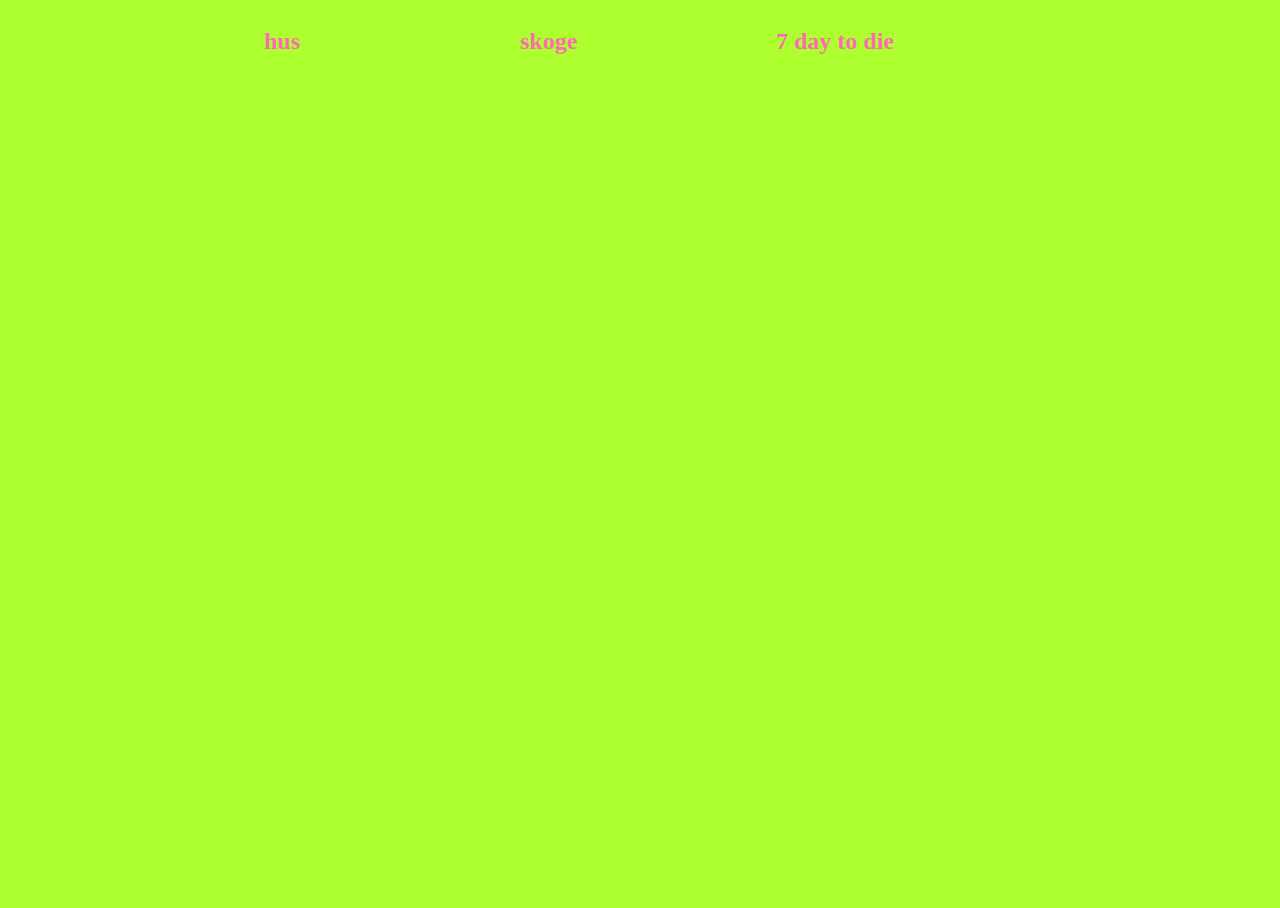
==== index.html @ 3797c574 "jag kopiera deta från mig" ====
<!DOCTYPE html>
<html lang="en">
<head>
  <meta charset="UTF-8">
  <meta name="viewport" content="width=device-width, initial-scale=1.0">
  <link rel="stylesheet" href="css/style.css">
  <title>Document</title>
</head>
<body>
  <div>
    <h2>hus</h2>
  </div>
  <div>
    <h2>skoge</h2>
  </div>
  <div>
    <h2>7 day to die</h2>
  </div>
</body>
</html>
---- css/style.css ----
@media screen and (max-width: 500px) {
    body{
        background-color: black;
        height: 100vh;
        display: grid;
    }
}

/* d */
@media screen and (min-width: 1000px) and (max-width: 1400px){
    body{
        height: 100vh;
        display: grid;
        grid-template-columns: repeat(5,1fr); 
        grid-template-rows: repeat(5,1fr);
        
        position: absolute;
        left:20vw;
        width: 100vw;
        height: 100vh;
        background-color: greenyellow;
        color: hotpink;

    }
    .menu-button{
        display: none;
    }
    #m{
        grid-row-start:3 ;
       grid-row-end:4;
       grid-column-start:3 ;
       grid-column-end:4 ;
    }
    #a{
        grid-row-start:5 ;
       grid-row-end:5;
       grid-column-start:5 ;
       grid-column-end:5 ;
    }
    .menu{
    height: 100vh;
    width: 10%;
    background: hotpink;
    position: fixed;
    top: 0;
    left: 0;
    transition: left 0.3s;
    box-shadow: 10px 0px 21px -10px rgba(0,0,0,0.75);
    z-index: 10;
}
    
}
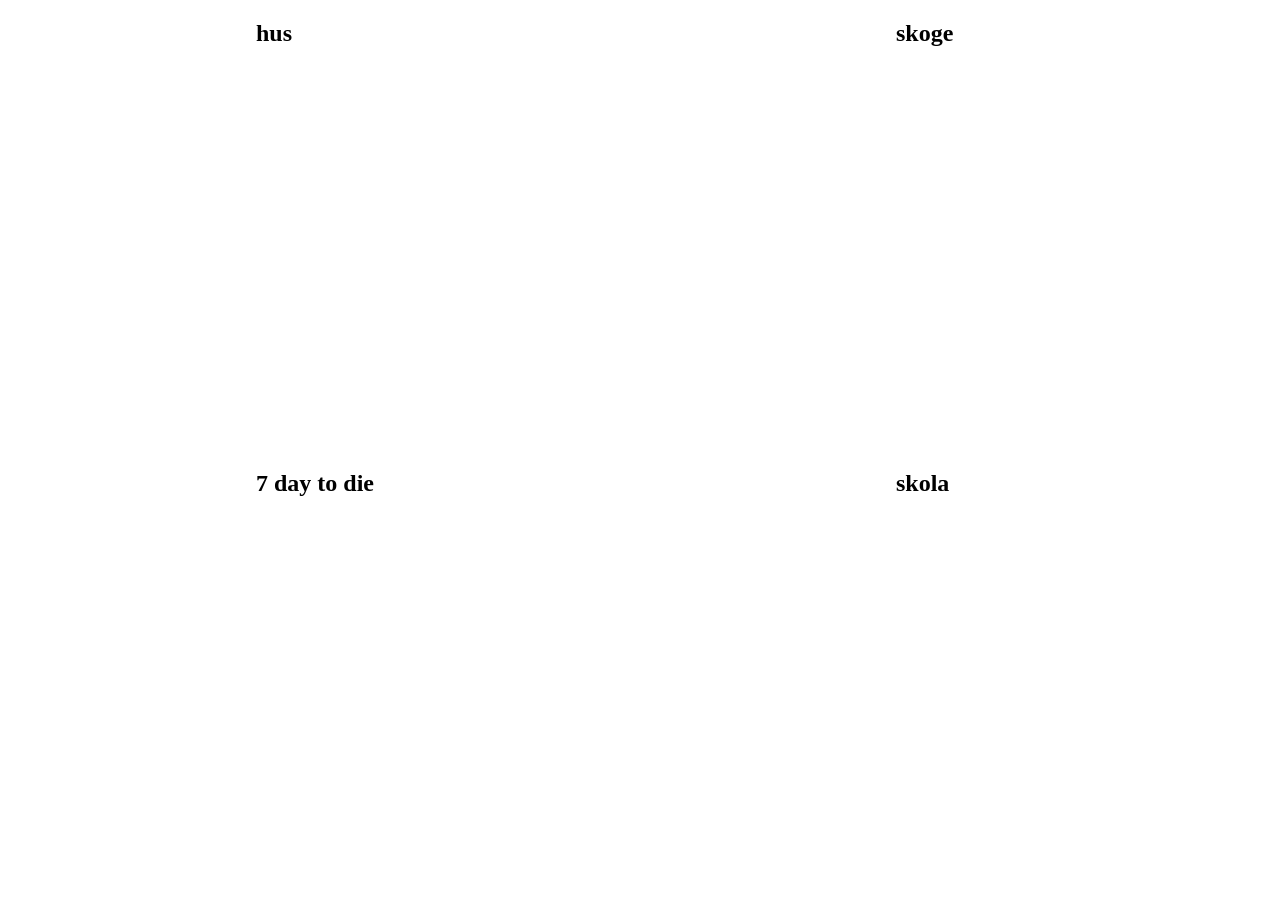
==== commit 70c7c5be: "backgrund" ====
--- a/index.html
+++ b/index.html
@@ -7,14 +7,19 @@
   <title>Document</title>
 </head>
 <body>
-  <div>
-    <h2>hus</h2>
-  </div>
-  <div>
-    <h2>skoge</h2>
-  </div>
-  <div>
-    <h2>7 day to die</h2>
-  </div>
+  <!-- <div class="b"> -->
+    <div id="ih">
+     <h2>hus</h2>
+    </div>
+    <div id="is">
+     <h2>skoge</h2>
+    </div>
+    <div id="id">
+     <h2>7 day to die</h2>
+    </div>
+    <div id="il">
+     <h2>skola</h2>
+    </div>
+  <!-- </div> -->
 </body>
 </html>
--- a/css/style.css
+++ b/css/style.css
@@ -1,52 +1,50 @@
-@media screen and (max-width: 500px) {
+/* m */
+@media screen and (max-width: 799px) {
     body{
-        background-color: black;
-        height: 100vh;
+        background-image: url(/webbutveckling/springWU/img/brown-leather-texture-background.jpg);
+        height: 200vh;
         display: grid;
+        grid-template-columns:100%;
+        grid-template-rows: repeat(4,1fr);
+        margin: 0px;
+    }
+    #ih{
+        background-image: url(/webbutveckling/springWU/img/white-crumpled-paper-texture-background.jpg);
+        grid-row-start:1 ;
+        grid-row-end:2 ;
+        margin: 1%;
+        border-image: url(/webbutveckling/springWU/img/brown-leather-texture-background.jpg);
+        border-image-slice: 100%;
+    }
+    #is{
+        background-image: url(/webbutveckling/springWU/img/white-crumpled-paper-texture-background.jpg);
+        grid-row-start:2 ;
+        grid-row-end:3 ;
+    }
+    #id{
+        grid-row-start:3 ;
+        grid-row-end:4 ;
+    }
+    #il{
+        grid-row-start:4 ;
+        grid-row-end:4 ;
     }
 }
 
 /* d */
-@media screen and (min-width: 1000px) and (max-width: 1400px){
+@media screen and (min-width: 800px) and (max-width: 1400px){
     body{
         height: 100vh;
         display: grid;
-        grid-template-columns: repeat(5,1fr); 
-        grid-template-rows: repeat(5,1fr);
+        grid-template-columns: repeat(2,1fr); 
+        grid-template-rows: repeat(2,1fr);
         
         position: absolute;
         left:20vw;
         width: 100vw;
         height: 100vh;
-        background-color: greenyellow;
-        color: hotpink;
-
+        background-image: url(/webbutveckling/springWU/img/pexels-photo-326311.jpeg);
+        margin: 0px;
     }
-    .menu-button{
-        display: none;
-    }
-    #m{
-        grid-row-start:3 ;
-       grid-row-end:4;
-       grid-column-start:3 ;
-       grid-column-end:4 ;
-    }
-    #a{
-        grid-row-start:5 ;
-       grid-row-end:5;
-       grid-column-start:5 ;
-       grid-column-end:5 ;
-    }
-    .menu{
-    height: 100vh;
-    width: 10%;
-    background: hotpink;
-    position: fixed;
-    top: 0;
-    left: 0;
-    transition: left 0.3s;
-    box-shadow: 10px 0px 21px -10px rgba(0,0,0,0.75);
-    z-index: 10;
+   
 }
-    
-}
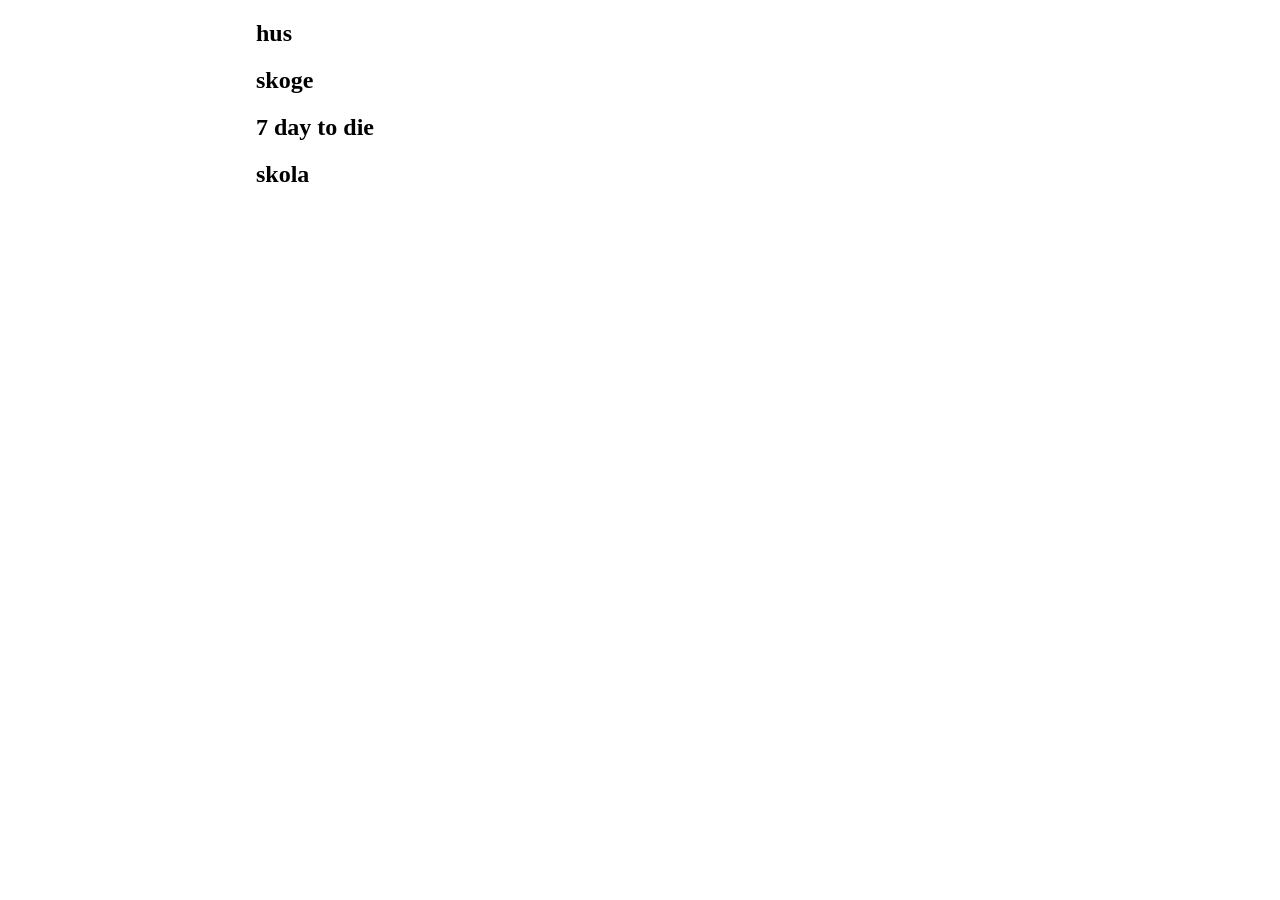
==== commit a8f44ed3: "font" ====
--- a/index.html
+++ b/index.html
@@ -7,7 +7,7 @@
   <title>Document</title>
 </head>
 <body>
-  <!-- <div class="b"> -->
+  <div class="b">
     <div id="ih">
      <h2>hus</h2>
     </div>
@@ -20,6 +20,6 @@
     <div id="il">
      <h2>skola</h2>
     </div>
-  <!-- </div> -->
+  </div>
 </body>
 </html>
--- a/css/style.css
+++ b/css/style.css
@@ -8,16 +8,22 @@
         grid-template-rows: repeat(4,1fr);
         margin: 0px;
     }
+    .b{
+        display: grid;
+        grid-template-columns:100%;
+        grid-template-rows: repeat(4,1fr);
+        grid-row-start:1 ;
+        grid-row-end:5 ;
+        margin-right: 1%;
+        margin-left: 1%;
+        background-image: url(/webbutveckling/springWU/img/white-crumpled-paper-texture-background.jpg);
+        font-family:cursive ;
+    }
     #ih{
-        background-image: url(/webbutveckling/springWU/img/white-crumpled-paper-texture-background.jpg);
         grid-row-start:1 ;
         grid-row-end:2 ;
-        margin: 1%;
-        border-image: url(/webbutveckling/springWU/img/brown-leather-texture-background.jpg);
-        border-image-slice: 100%;
     }
     #is{
-        background-image: url(/webbutveckling/springWU/img/white-crumpled-paper-texture-background.jpg);
         grid-row-start:2 ;
         grid-row-end:3 ;
     }
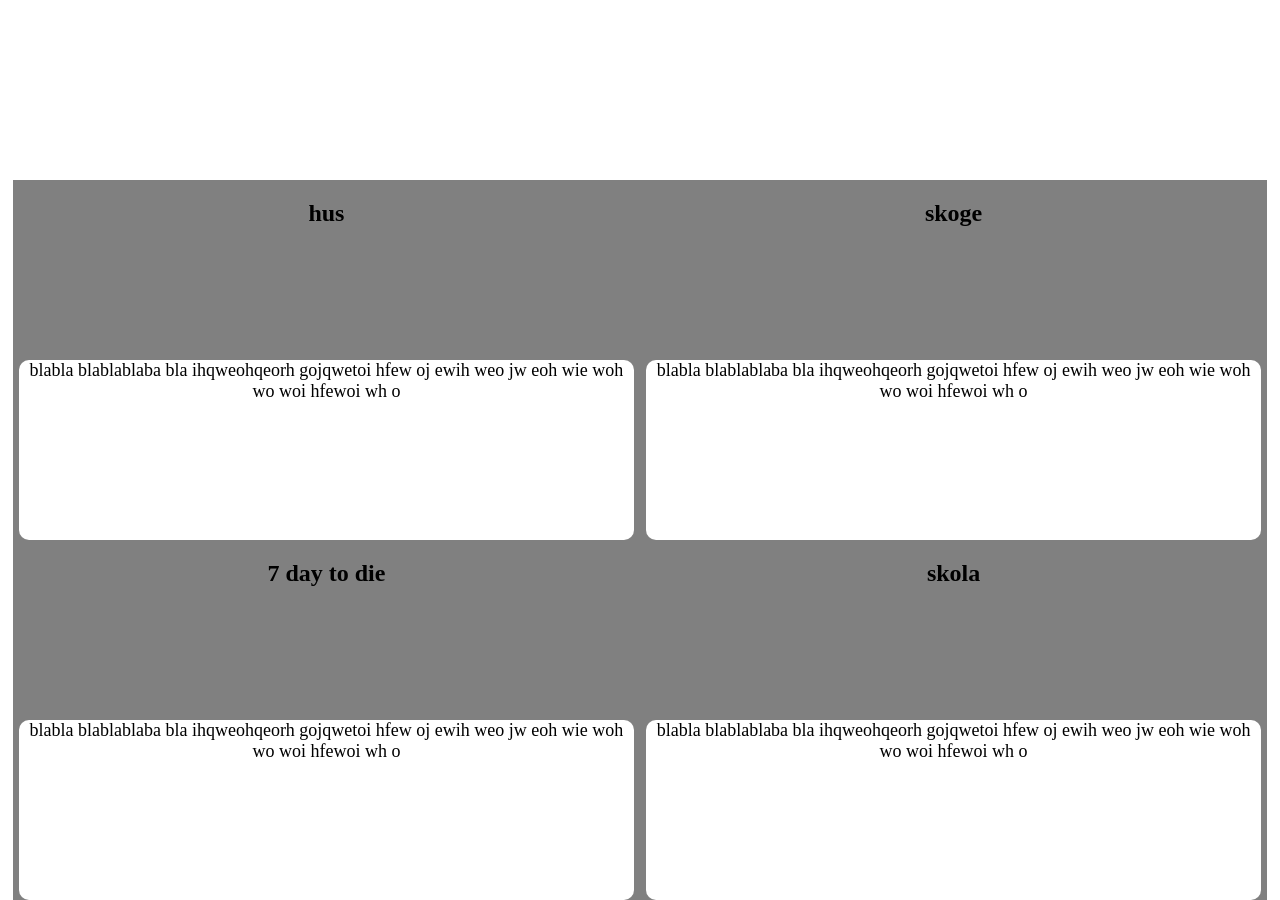
==== commit f2a0eda9: "html sidor" ====
--- a/index.html
+++ b/index.html
@@ -7,18 +7,23 @@
   <title>Document</title>
 </head>
 <body>
+  <div id="lb"></div>
   <div class="b">
     <div id="ih">
-     <h2>hus</h2>
+     <h2><a href="hus.html">hus</a></h2>
+     <p>blabla blablablaba bla ihqweohqeorh gojqwetoi hfew  oj ewih   weo jw  eoh wie woh   wo  woi hfewoi  wh o</p>
     </div>
     <div id="is">
-     <h2>skoge</h2>
+     <h2><a href="skoge.html">skoge</a></h2>
+     <p>blabla blablablaba bla ihqweohqeorh gojqwetoi hfew  oj ewih   weo jw  eoh wie woh   wo  woi hfewoi  wh o</p>
     </div>
     <div id="id">
-     <h2>7 day to die</h2>
+     <h2><a href="https://en.wikipedia.org/wiki/7_Days_to_Die">7 day to die</a></h2>
+     <p>blabla blablablaba bla ihqweohqeorh gojqwetoi hfew  oj ewih   weo jw  eoh wie woh   wo  woi hfewoi  wh o</p>
     </div>
     <div id="il">
-     <h2>skola</h2>
+     <h2><a href="skola.html">skola</a></h2>
+     <p>blabla blablablaba bla ihqweohqeorh gojqwetoi hfew  oj ewih   weo jw  eoh wie woh   wo  woi hfewoi  wh o</p>
     </div>
   </div>
 </body>
--- a/css/style.css
+++ b/css/style.css
@@ -1,56 +1,183 @@
 /* m */
 @media screen and (max-width: 799px) {
+    /* start */
     body{
-        background-image: url(/webbutveckling/springWU/img/brown-leather-texture-background.jpg);
+        /* background-image: url(/webbutveckling/springWU/img/brown-leather-texture-background.jpg); */
         height: 200vh;
         display: grid;
         grid-template-columns:100%;
-        grid-template-rows: repeat(4,1fr);
+        grid-template-rows: 10% repeat(4,1fr);
         margin: 0px;
     }
     .b{
         display: grid;
         grid-template-columns:100%;
         grid-template-rows: repeat(4,1fr);
-        grid-row-start:1 ;
-        grid-row-end:5 ;
+        grid-row-start:2 ;
+        grid-row-end:6 ;
         margin-right: 1%;
         margin-left: 1%;
-        background-image: url(/webbutveckling/springWU/img/white-crumpled-paper-texture-background.jpg);
+        background-color: gray;
+        /* background-image: url(/webbutveckling/springWU/img/white-crumpled-paper-texture-background.jpg); */
         font-family:cursive ;
+        text-align: center;
     }
-    #ih{
+    p{
+        grid-row-start:2 ;
+        grid-row-end:3 ;
+        font-size: large;
+        background-color: rgb(255, 255, 255);
+        margin: 0px;
+        margin-left: 1%;
+        margin-right: 1%;
+        border-radius: 10px ;
+    }
+    h2{
         grid-row-start:1 ;
         grid-row-end:2 ;
     }
+    #ih{
+        display: grid;
+        grid-template-columns:100%;
+        grid-template-rows: repeat(2,1fr);
+        background-color: gray;
+        grid-row-start:1 ;
+        grid-row-end:2 ;
+        text-align: center;
+    }
     #is{
+        display: grid;
+        grid-template-columns:100%;
+        grid-template-rows: repeat(2,1fr);
+        background-color: gray;
         grid-row-start:2 ;
         grid-row-end:3 ;
+        text-align: center;
     }
     #id{
+        display: grid;
+        grid-template-columns:100%;
+        grid-template-rows: repeat(2,1fr);
+        background-color: gray;
         grid-row-start:3 ;
         grid-row-end:4 ;
+        text-align: center;
     }
     #il{
+        display: grid;
+        grid-template-columns:100%;
+        grid-template-rows: repeat(2,1fr);
+        background-color: gray;
         grid-row-start:4 ;
         grid-row-end:4 ;
+        text-align: center;
     }
 }
 
 /* d */
 @media screen and (min-width: 800px) and (max-width: 1400px){
+    /* start */
     body{
         height: 100vh;
         display: grid;
         grid-template-columns: repeat(2,1fr); 
-        grid-template-rows: repeat(2,1fr);
-        
+        grid-template-rows: 20% 80%;
         position: absolute;
-        left:20vw;
-        width: 100vw;
-        height: 100vh;
         background-image: url(/webbutveckling/springWU/img/pexels-photo-326311.jpeg);
         margin: 0px;
     }
-   
+    .b{
+        display: grid;
+        grid-template-columns:repeat(2,1fr);
+        grid-template-rows: repeat(2,1fr);
+        grid-row-start:2 ;
+        grid-row-end:2 ;
+        grid-column-start:1 ;
+        grid-column-end:3 ;
+        margin-right: 1%;
+        margin-left: 1%;
+        background-color: gray;
+        /* background-image: url(/webbutveckling/springWU/img/white-crumpled-paper-texture-background.jpg); */
+        font-family:cursive ;
+        text-align: center;
+    }
+    p{
+        grid-row-start:2 ;
+        grid-row-end:3 ;
+        font-size: large;
+        background-color: rgb(255, 255, 255);
+        margin: 0px;
+        margin-left: 1%;
+        margin-right: 1%;
+        border-radius: 10px ;
+    }
+    h2{
+        grid-row-start:1 ;
+        grid-row-end:2 ;
+    }
+    #ih{
+        display: grid;
+        grid-template-columns:100%;
+        grid-template-rows: repeat(2,1fr);
+        background-color: gray;
+        grid-row-start:1 ;
+        grid-row-end:1 ;
+        grid-column-start:1 ;
+        grid-column-end:1 ;
+        text-align: center;
+    }
+    #is{
+        display: grid;
+        grid-template-columns:100%;
+        grid-template-rows: repeat(2,1fr);
+        background-color: gray;
+        grid-row-start:1 ;
+        grid-row-end:1 ;
+        grid-column-start:2 ;
+        grid-column-end:2 ;
+        text-align: center;
+    }
+    #id{
+        display: grid;
+        grid-template-columns:100%;
+        grid-template-rows: repeat(2,1fr);
+        background-color: gray;
+        grid-row-start:2 ;
+        grid-row-end:2 ;
+        grid-column-start:1 ;
+        grid-column-end:1 ;
+        text-align: center;
+    }
+    #il{
+        display: grid;
+        grid-template-columns:100%;
+        grid-template-rows: repeat(2,1fr);
+        background-color: gray;
+        grid-row-start:2 ;
+        grid-row-end:2 ;
+        grid-column-start:2 ;
+        grid-column-end:2 ;
+        text-align: center;
+    }
 }
+
+/* almen */
+a:link{
+    color: rgb(0, 0, 0);
+    text-decoration: none;
+}
+a:visited{
+    color: rgb(0, 0, 0);
+    text-decoration: none;
+}
+#lb{
+    grid-row-start:1 ;
+    grid-row-end:1 ;
+    grid-column-start:1 ;
+    grid-column-end:1 ;
+    background-image: url(/webbutveckling/springWU/img/bookmark-book-icon.png);
+    background-image: 1fr;
+    background-position: left;
+    background-size: 16vw ;
+    background-repeat: no-repeat;
+}
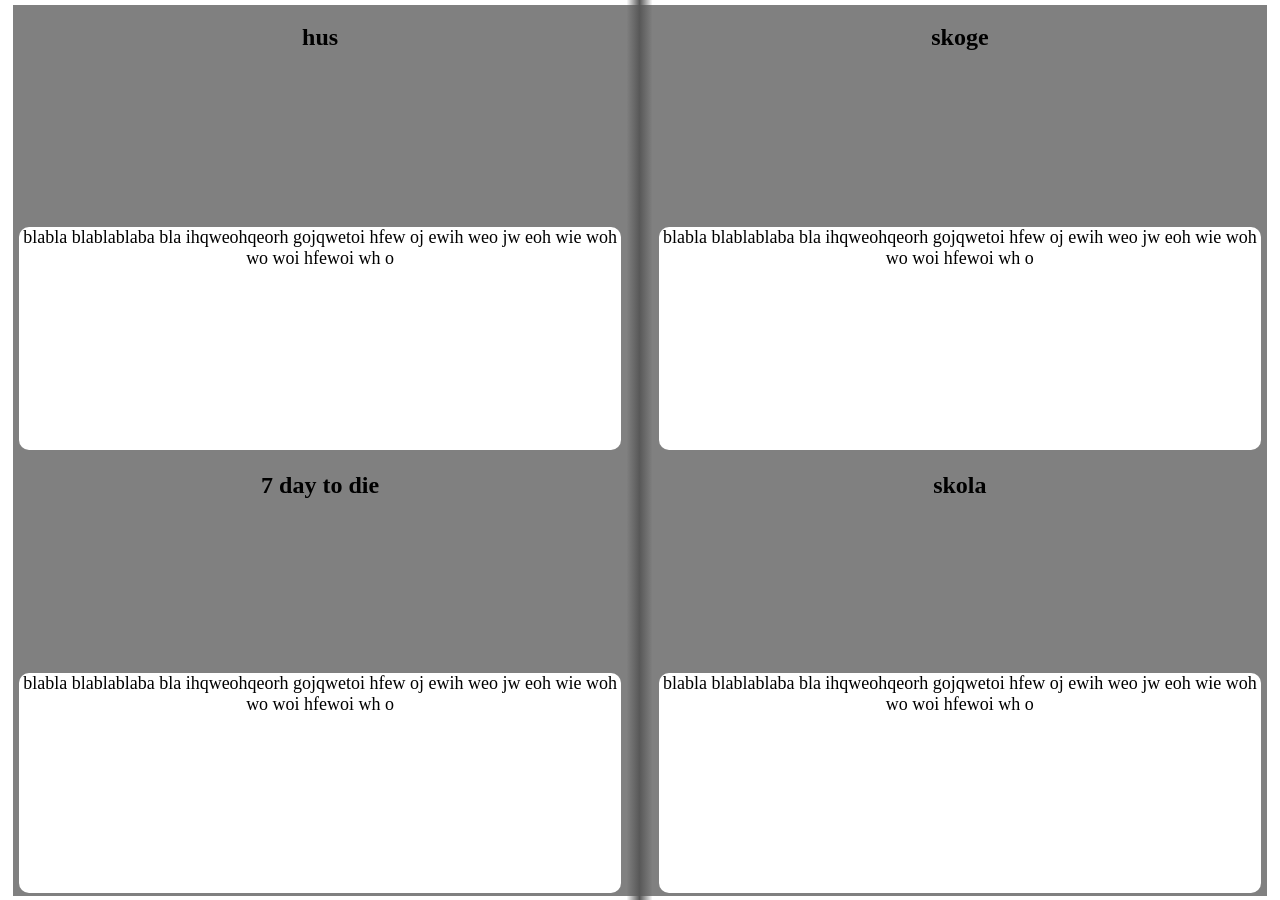
==== commit 073581cb: "skuga" ====
--- a/index.html
+++ b/index.html
@@ -6,25 +6,26 @@
   <link rel="stylesheet" href="css/style.css">
   <title>Document</title>
 </head>
-<body>
+<body class="h">
   <div id="lb"></div>
   <div class="b">
     <div id="ih">
-     <h2><a href="hus.html">hus</a></h2>
-     <p>blabla blablablaba bla ihqweohqeorh gojqwetoi hfew  oj ewih   weo jw  eoh wie woh   wo  woi hfewoi  wh o</p>
+     <a href="hus.html"><h2>hus</h2></a>
+     <p class="i">blabla blablablaba bla ihqweohqeorh gojqwetoi hfew  oj ewih   weo jw  eoh wie woh   wo  woi hfewoi  wh o</p>
     </div>
     <div id="is">
-     <h2><a href="skoge.html">skoge</a></h2>
-     <p>blabla blablablaba bla ihqweohqeorh gojqwetoi hfew  oj ewih   weo jw  eoh wie woh   wo  woi hfewoi  wh o</p>
+     <a href="skoge.html"><h2>skoge</h2></a>
+     <p class="i">blabla blablablaba bla ihqweohqeorh gojqwetoi hfew  oj ewih   weo jw  eoh wie woh   wo  woi hfewoi  wh o</p>
     </div>
     <div id="id">
-     <h2><a href="https://en.wikipedia.org/wiki/7_Days_to_Die">7 day to die</a></h2>
-     <p>blabla blablablaba bla ihqweohqeorh gojqwetoi hfew  oj ewih   weo jw  eoh wie woh   wo  woi hfewoi  wh o</p>
+     <a href="https://en.wikipedia.org/wiki/7_Days_to_Die"><h2>7 day to die</h2></a>
+     <p class="i">blabla blablablaba bla ihqweohqeorh gojqwetoi hfew  oj ewih   weo jw  eoh wie woh   wo  woi hfewoi  wh o</p>
     </div>
     <div id="il">
-     <h2><a href="skola.html">skola</a></h2>
-     <p>blabla blablablaba bla ihqweohqeorh gojqwetoi hfew  oj ewih   weo jw  eoh wie woh   wo  woi hfewoi  wh o</p>
+     <a href="skola.html"><h2>skola</h2></a>
+     <p class="i">blabla blablablaba bla ihqweohqeorh gojqwetoi hfew  oj ewih   weo jw  eoh wie woh   wo  woi hfewoi  wh o</p>
     </div>
+    <div id="s"><div id="ss"></div></div>
   </div>
 </body>
 </html>
--- a/css/style.css
+++ b/css/style.css
@@ -1,8 +1,8 @@
 /* m */
-@media screen and (max-width: 799px) {
+@media screen and (max-width: 800px) {
     /* start */
-    body{
-        /* background-image: url(/webbutveckling/springWU/img/brown-leather-texture-background.jpg); */
+    body.h{
+        background-image: url(/webbutveckling/springWU/img/brown-leather-texture-background.jpg);
         height: 200vh;
         display: grid;
         grid-template-columns:100%;
@@ -13,16 +13,16 @@
         display: grid;
         grid-template-columns:100%;
         grid-template-rows: repeat(4,1fr);
-        grid-row-start:2 ;
+        grid-row-start:1 ;
         grid-row-end:6 ;
-        margin-right: 1%;
-        margin-left: 1%;
-        background-color: gray;
-        /* background-image: url(/webbutveckling/springWU/img/white-crumpled-paper-texture-background.jpg); */
+        margin-right: 0%;
+        margin-left: 2%;
+        background-color: rgb(0, 0, 0);
+        
         font-family:cursive ;
         text-align: center;
     }
-    p{
+    p.i{
         grid-row-start:2 ;
         grid-row-end:3 ;
         font-size: large;
@@ -44,6 +44,8 @@
         grid-row-start:1 ;
         grid-row-end:2 ;
         text-align: center;
+        margin: 0.2%;
+        background-image: url(/webbutveckling/springWU/img/white-crumpled-paper-texture-background.jpg);
     }
     #is{
         display: grid;
@@ -53,6 +55,8 @@
         grid-row-start:2 ;
         grid-row-end:3 ;
         text-align: center;
+        margin: 0.2%;
+        background-image: url(/webbutveckling/springWU/img/white-crumpled-paper-texture-background.jpg);
     }
     #id{
         display: grid;
@@ -62,6 +66,8 @@
         grid-row-start:3 ;
         grid-row-end:4 ;
         text-align: center;
+        margin: 0.2%;
+        background-image: url(/webbutveckling/springWU/img/white-crumpled-paper-texture-background.jpg);
     }
     #il{
         display: grid;
@@ -71,37 +77,49 @@
         grid-row-start:4 ;
         grid-row-end:4 ;
         text-align: center;
+        margin: 0.2%;
+        background-image: url(/webbutveckling/springWU/img/white-crumpled-paper-texture-background.jpg);
+    }
+
+    #m{
+        display: flex;
+        align-items: center;
+        justify-content: space-between;
+        width: 20vh;
     }
 }
 
 /* d */
 @media screen and (min-width: 800px) and (max-width: 1400px){
     /* start */
-    body{
+    body.h{
         height: 100vh;
         display: grid;
-        grid-template-columns: repeat(2,1fr); 
-        grid-template-rows: 20% 80%;
+        grid-template-columns: 1fr; 
+        grid-template-rows: 0.5% 99% 0.5%;
         position: absolute;
-        background-image: url(/webbutveckling/springWU/img/pexels-photo-326311.jpeg);
+        background-image: url(/webbutveckling/springWU/img/brown-leather-texture-background.jpg);
+        background-color: white;
         margin: 0px;
     }
     .b{
         display: grid;
-        grid-template-columns:repeat(2,1fr);
-        grid-template-rows: repeat(2,1fr);
-        grid-row-start:2 ;
-        grid-row-end:2 ;
-        grid-column-start:1 ;
-        grid-column-end:3 ;
+        grid-template-columns:49% 2% 49%;
+        grid-template-rows: 49.5vh 49.5vh;
+        grid-row-start:2 ;
+        grid-row-end:2 ;
+        /* grid-column-start:2 ;
+        grid-column-end:2 ; */
+        margin: 0%;
         margin-right: 1%;
         margin-left: 1%;
         background-color: gray;
-        /* background-image: url(/webbutveckling/springWU/img/white-crumpled-paper-texture-background.jpg); */
+        background-image: url(/webbutveckling/springWU/img/white-crumpled-paper-texture-background.jpg);
         font-family:cursive ;
         text-align: center;
-    }
-    p{
+        align-items: center;
+    }
+    p.i{
         grid-row-start:2 ;
         grid-row-end:3 ;
         font-size: large;
@@ -117,9 +135,10 @@
     }
     #ih{
         display: grid;
-        grid-template-columns:100%;
-        grid-template-rows: repeat(2,1fr);
-        background-color: gray;
+        height: 49.5vh;
+        grid-template-columns:100%;
+        grid-template-rows: repeat(2,1fr);
+        /* background-color: gray; */
         grid-row-start:1 ;
         grid-row-end:1 ;
         grid-column-start:1 ;
@@ -128,36 +147,73 @@
     }
     #is{
         display: grid;
-        grid-template-columns:100%;
-        grid-template-rows: repeat(2,1fr);
-        background-color: gray;
+        height: 49.5vh;
+        grid-template-columns:100%;
+        grid-template-rows: repeat(2,1fr);
+        /* background-color: gray; */
         grid-row-start:1 ;
         grid-row-end:1 ;
+        grid-column-start:3 ;
+        grid-column-end:3 ;
+        text-align: center;
+    }
+    #id{
+        display: grid;
+        height: 49vh;
+        grid-template-columns:100%;
+        grid-template-rows: repeat(2,1fr);
+        /* background-color: gray; */
+        grid-row-start:2 ;
+        grid-row-end:2 ;
+        grid-column-start:1 ;
+        grid-column-end:1 ;
+        text-align: center;
+    }
+        #il{
+        display: grid;
+        height: 49vh;
+        grid-template-columns:100%;
+        grid-template-rows: repeat(2,1fr);
+        /* background-color: gray; */
+        grid-row-start:2 ;
+        grid-row-end:2 ;
+        grid-column-start:3 ;
+        grid-column-end:3 ;
+        text-align: center;
+    }
+    #s{
+        display: flex;
+        height: 100vh;
+        grid-row-start:1 ;
+        grid-row-end:3 ;
         grid-column-start:2 ;
         grid-column-end:2 ;
-        text-align: center;
-    }
-    #id{
-        display: grid;
-        grid-template-columns:100%;
-        grid-template-rows: repeat(2,1fr);
-        background-color: gray;
-        grid-row-start:2 ;
-        grid-row-end:2 ;
+        flex-direction: column;
+
+    }
+    #ss{
+        justify-self: center;
+        height: 100vh;
+        background-position: center;
+        background-image: linear-gradient(to left, rgba(255, 255, 255, 0), rgb(88, 88, 88), rgba(255, 255, 255, 0));
+    }
+    /* #lb{
+        grid-row-start:1 ;
+        grid-row-end:1 ;
         grid-column-start:1 ;
         grid-column-end:1 ;
-        text-align: center;
-    }
-    #il{
-        display: grid;
-        grid-template-columns:100%;
-        grid-template-rows: repeat(2,1fr);
-        background-color: gray;
-        grid-row-start:2 ;
-        grid-row-end:2 ;
-        grid-column-start:2 ;
-        grid-column-end:2 ;
-        text-align: center;
+        background-image: url(/webbutveckling/springWU/img/bookmark-book-icon.png);
+        background-image: 1fr;
+        background-position: left;
+        background-size: 16vw ;
+        background-repeat: no-repeat;
+    } */
+
+    #m{
+        display: flex;
+        align-items: center;
+        justify-content: space-between;
+        width: 11vw;
     }
 }
 
@@ -170,14 +226,82 @@
     color: rgb(0, 0, 0);
     text-decoration: none;
 }
-#lb{
+
+/* sida */
+ body.x{
+    height: 100vh;
+    display: grid;
+    grid-template-columns: 1fr; 
+    grid-template-rows: 10% 30% 40%;
+    
+}
+.top{
+    display: flex;
     grid-row-start:1 ;
-    grid-row-end:1 ;
-    grid-column-start:1 ;
-    grid-column-end:1 ;
-    background-image: url(/webbutveckling/springWU/img/bookmark-book-icon.png);
-    background-image: 1fr;
-    background-position: left;
-    background-size: 16vw ;
-    background-repeat: no-repeat;
+    grid-row-end:2 ;
+    background-color: grey;
+    flex-wrap: wrap;
+    flex-direction: column-reverse;
+    align-content: space-between;
+    justify-content: center;
+}
+.m-b{
+    justify-self: start ;
+    cursor: pointer;
+    display: inline;
+    font-family: 'Material Icons';
+    margin: 0;
+}
+.m-b i.m-i{
+    font-size: 2.5rem;
+}
+.m{
+    height: 100vh;
+    width: 80vw;
+    background: hotpink;
+    position: fixed;
+    top: 0;
+    left: -90vw;
+    transition: left 0.3s;
+    box-shadow: 10px 0px 21px -10px rgba(0,0,0,0.75);
+    z-index: 10;
+}
+.show{
+    left: 0;
+}
+.fade-layer{
+    position: fixed;
+    top: 0;
+    left: 0;
+    right: 0;
+    bottom: 0;
+    background-color: rgba(0,0,0,0.5);
+    display: none;
+    z-index: 5;
+}
+.fade-layer.visible{
+    display: block;
+}
+.bu{
+    justify-self: start ;
+}
+#r{
+    justify-self: end ;
+}
+p.p{
+    grid-row-start:2 ;
+    grid-row-end:3 ;
+    background-color: grey;
+}
+.l{
+    display: grid;
+    grid-row-start:3 ;
+    grid-row-end:3 ;
+    background-color: grey;
+}
+i{
+    font-style: normal;
+}
+p{
+    word-wrap: normal;
 }
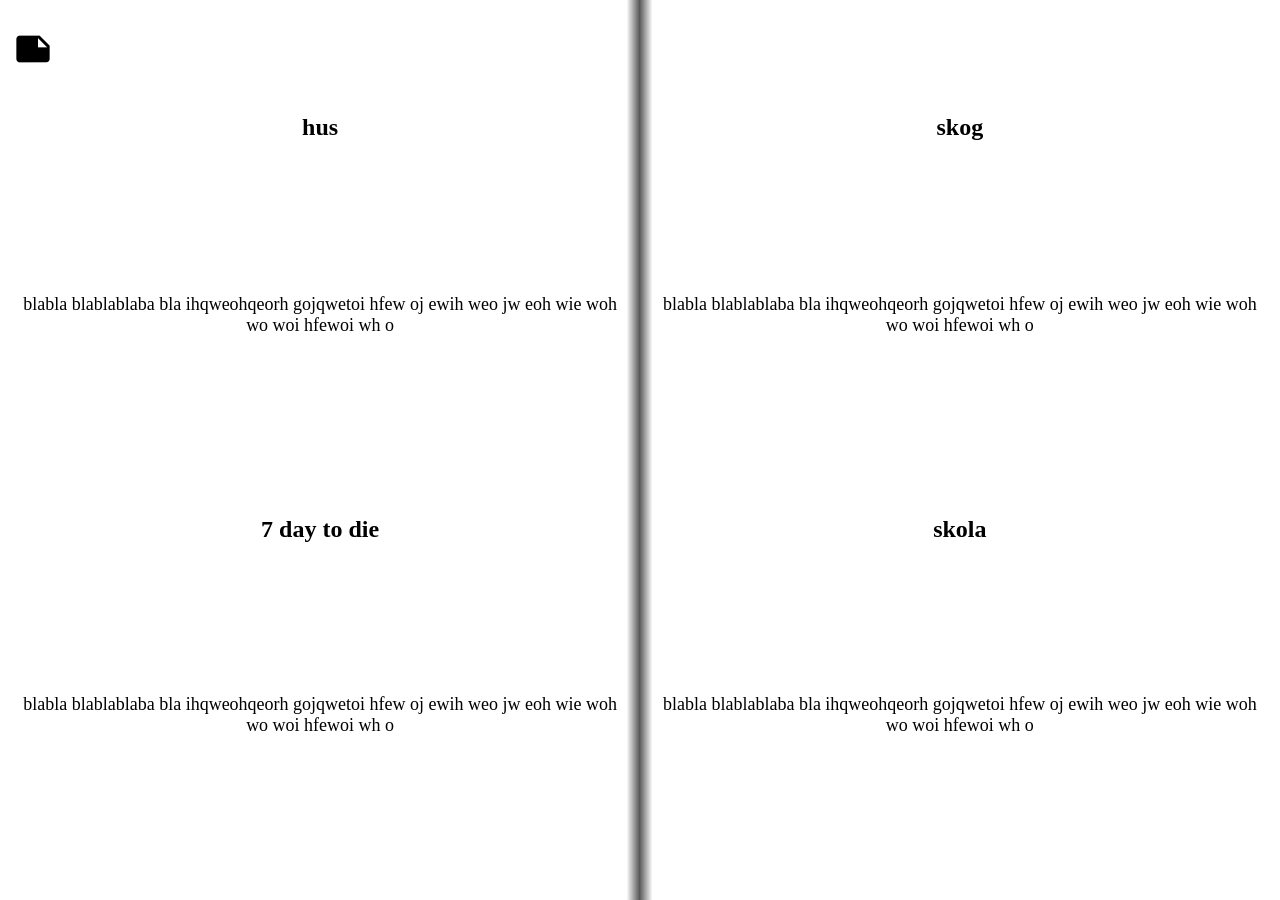
==== commit a4f7954f: "lithus" ====
--- a/index.html
+++ b/index.html
@@ -4,17 +4,32 @@
   <meta charset="UTF-8">
   <meta name="viewport" content="width=device-width, initial-scale=1.0">
   <link rel="stylesheet" href="css/style.css">
+  <link href="https://fonts.googleapis.com/icon?family=Material+Icons" rel="stylesheet">
   <title>Document</title>
 </head>
 <body class="h">
+  <nav class="m">
+      <ul>
+          <li><a href="hus.html">hus       sida 69</a></li>
+          <li><a href="skoge.html">skoge   sida 8</a></li>
+          <li><a href="skola.html">skola   sida 88</a></li>
+          <li><a href="https://en.wikipedia.org/wiki/7_Days_to_Die">7 Days to Die  sida 4</a></li>
+      </ul>
+  </nav>
   <div id="lb"></div>
   <div class="b">
+    <div class="not">
+      <div class="m-b">
+      <i class="m-i">notes</i>
+    </div>
+    </div>
+    <div class="fade-layer"></div>
     <div id="ih">
      <a href="hus.html"><h2>hus</h2></a>
      <p class="i">blabla blablablaba bla ihqweohqeorh gojqwetoi hfew  oj ewih   weo jw  eoh wie woh   wo  woi hfewoi  wh o</p>
     </div>
     <div id="is">
-     <a href="skoge.html"><h2>skoge</h2></a>
+     <a href="skoge.html"><h2>skog</h2></a>
      <p class="i">blabla blablablaba bla ihqweohqeorh gojqwetoi hfew  oj ewih   weo jw  eoh wie woh   wo  woi hfewoi  wh o</p>
     </div>
     <div id="id">
@@ -27,5 +42,6 @@
     </div>
     <div id="s"><div id="ss"></div></div>
   </div>
+  <script src="js/js.js"></script>
 </body>
 </html>
--- a/css/style.css
+++ b/css/style.css
@@ -12,7 +12,7 @@
     .b{
         display: grid;
         grid-template-columns:100%;
-        grid-template-rows: repeat(4,1fr);
+        grid-template-rows:  10vh repeat(4,1fr);
         grid-row-start:1 ;
         grid-row-end:6 ;
         margin-right: 0%;
@@ -41,35 +41,24 @@
         grid-template-columns:100%;
         grid-template-rows: repeat(2,1fr);
         background-color: gray;
-        grid-row-start:1 ;
+        grid-row-start:2 ;
         grid-row-end:2 ;
         text-align: center;
         margin: 0.2%;
         background-image: url(/webbutveckling/springWU/img/white-crumpled-paper-texture-background.jpg);
     }
     #is{
-        display: grid;
-        grid-template-columns:100%;
-        grid-template-rows: repeat(2,1fr);
-        background-color: gray;
-        grid-row-start:2 ;
-        grid-row-end:3 ;
-        text-align: center;
-        margin: 0.2%;
-        background-image: url(/webbutveckling/springWU/img/white-crumpled-paper-texture-background.jpg);
-    }
-    #id{
         display: grid;
         grid-template-columns:100%;
         grid-template-rows: repeat(2,1fr);
         background-color: gray;
         grid-row-start:3 ;
-        grid-row-end:4 ;
+        grid-row-end:3 ;
         text-align: center;
         margin: 0.2%;
         background-image: url(/webbutveckling/springWU/img/white-crumpled-paper-texture-background.jpg);
     }
-    #il{
+    #id{
         display: grid;
         grid-template-columns:100%;
         grid-template-rows: repeat(2,1fr);
@@ -80,7 +69,134 @@
         margin: 0.2%;
         background-image: url(/webbutveckling/springWU/img/white-crumpled-paper-texture-background.jpg);
     }
-
+    #il{
+        display: grid;
+        grid-template-columns:100%;
+        grid-template-rows: repeat(2,1fr);
+        background-color: gray;
+        grid-row-start:5 ;
+        grid-row-end:5 ;
+        text-align: center;
+        margin: 0.2%;
+        background-image: url(/webbutveckling/springWU/img/white-crumpled-paper-texture-background.jpg);
+    }
+
+    /* sida */
+    body.x{
+        background-image: url(/webbutveckling/springWU/img/brown-leather-texture-background.jpg);
+        height: 100vh;
+        display: grid;
+        margin: 0px;
+    }
+    .pp{
+        display: grid;
+        margin-left: 2%;
+        grid-template-columns: 1fr; 
+        grid-template-rows: 10% 30% 40%;
+        background-image: url(/webbutveckling/springWU/img/white-crumpled-paper-texture-background.jpg);
+    }
+    .top{
+        display: flex;
+        grid-row-start:1 ;
+        grid-row-end:2 ;
+        /* background-color: grey; */
+        flex-wrap: wrap;
+        flex-direction: column-reverse;
+        align-content: space-between;
+        justify-content: center;
+        border-color:black ;
+        border-style: solid;
+        border-top: 0px  ;
+        border-right: 0px ;
+    }
+    .m-b{
+        justify-self: start ;
+        cursor: pointer;
+        display: inline;
+        font-family: 'Material Icons';
+        margin: 0;
+    }
+    .m-b i.m-i{
+        font-size: 2.5rem;
+    }
+    .not{
+        display: flex;
+        align-items: start;
+        background-image:url(/webbutveckling/springWU/img/white-crumpled-paper-texture-background.jpg) ;
+    }
+    .m{
+        height: 100vh;
+        width: 80vw;
+        background-image: url(/webbutveckling/springWU/img/white-crumpled-paper-texture-background.jpg);
+        position: fixed;
+        top: 0;
+        left: -90vw;
+        transition: left 0.3s;
+        box-shadow: 10px 0px 21px -10px rgba(0,0,0,0.75);
+        z-index: 10;
+    }
+    button{
+        font-family: 'Material Icons';
+        padding: 0%;
+        border: 0px;
+        color: red;
+        font-size: 10vh;
+    }
+    .show{
+        left: 0;
+    }
+    .fade-layer{
+        position: fixed;
+        top: 0;
+        left: 0;
+        right: 0;
+        bottom: 0;
+        background-color: rgba(0,0,0,0.5);
+        display: none;
+        z-index: 5;
+    }
+    .fade-layer.visible{
+        display: block;
+    }
+    .bu{
+        justify-self: start ;
+    }
+    #r{
+        justify-self: end ;
+    }
+    p.p{
+        grid-row-start:2 ;
+        grid-row-end:3 ;
+        /* background-color: rgb(255, 255, 255); */
+        border-color:black ;
+        border-style: solid;
+        /* border-radius: 2vw ; */
+        /* border-top: 0px  ; */
+        border-right: 0px ;
+        border-left: 0px ;
+        padding-left: 2vw;
+        padding-right: 2vw;
+    }
+    .l{
+        display: grid;
+        grid-row-start:3 ;
+        grid-row-end:3 ;
+        /* background-color: grey; */
+        border-color:black ;
+        border-style: solid;
+        /* border-radius: 2vw ; */
+        /* border-top: 0px  ; */
+        border-right: 0px ;
+        border-left: 0px ;
+        padding-left: 2vw;
+        padding-right: 2vw;
+    }
+    i{
+        font-style: normal;
+    }
+    p{
+        word-wrap: normal;
+    }
     #m{
         display: flex;
         align-items: center;
@@ -105,7 +221,7 @@
     .b{
         display: grid;
         grid-template-columns:49% 2% 49%;
-        grid-template-rows: 49.5vh 49.5vh;
+        grid-template-rows: 9.9vh 44.5vh 44.5vh;
         grid-row-start:2 ;
         grid-row-end:2 ;
         /* grid-column-start:2 ;
@@ -113,7 +229,7 @@
         margin: 0%;
         margin-right: 1%;
         margin-left: 1%;
-        background-color: gray;
+        /* background-color: gray; */
         background-image: url(/webbutveckling/springWU/img/white-crumpled-paper-texture-background.jpg);
         font-family:cursive ;
         text-align: center;
@@ -135,48 +251,48 @@
     }
     #ih{
         display: grid;
-        height: 49.5vh;
+        height: 44.5vh;
         grid-template-columns:100%;
         grid-template-rows: repeat(2,1fr);
         /* background-color: gray; */
-        grid-row-start:1 ;
-        grid-row-end:1 ;
+        grid-row-start:2 ;
+        grid-row-end:2 ;
         grid-column-start:1 ;
         grid-column-end:1 ;
         text-align: center;
     }
     #is{
         display: grid;
-        height: 49.5vh;
+        height: 44.5vh;
         grid-template-columns:100%;
         grid-template-rows: repeat(2,1fr);
         /* background-color: gray; */
-        grid-row-start:1 ;
-        grid-row-end:1 ;
+        grid-row-start:2 ;
+        grid-row-end:2 ;
         grid-column-start:3 ;
         grid-column-end:3 ;
         text-align: center;
     }
     #id{
         display: grid;
-        height: 49vh;
+        height: 44vh;
         grid-template-columns:100%;
         grid-template-rows: repeat(2,1fr);
         /* background-color: gray; */
-        grid-row-start:2 ;
-        grid-row-end:2 ;
+        grid-row-start:3 ;
+        grid-row-end:3 ;
         grid-column-start:1 ;
         grid-column-end:1 ;
         text-align: center;
     }
         #il{
         display: grid;
-        height: 49vh;
+        height: 44vh;
         grid-template-columns:100%;
         grid-template-rows: repeat(2,1fr);
         /* background-color: gray; */
-        grid-row-start:2 ;
-        grid-row-end:2 ;
+        grid-row-start:3 ;
+        grid-row-end: 3 ;
         grid-column-start:3 ;
         grid-column-end:3 ;
         text-align: center;
@@ -185,7 +301,7 @@
         display: flex;
         height: 100vh;
         grid-row-start:1 ;
-        grid-row-end:3 ;
+        grid-row-end:4 ;
         grid-column-start:2 ;
         grid-column-end:2 ;
         flex-direction: column;
@@ -208,7 +324,150 @@
         background-size: 16vw ;
         background-repeat: no-repeat;
     } */
-
+    body.x{
+        background-image: url(/webbutveckling/springWU/img/brown-leather-texture-background.jpg);
+        height: 100vh;
+        display: grid;
+        margin: 0px;
+        grid-template-rows: 0.5% 99% 0.5%;
+        align-items: center;
+    }
+    .pp{
+        display: grid;
+        height: 99vh;
+        margin: 0px;
+        grid-row-start:2 ;
+        grid-row-end:2 ;
+        /* margin-top: 0.5%; */
+        margin-left: 2%;
+        margin-right: 2%;
+        /* margin-bottom: 0.5%; */
+        grid-template-columns: 49% 2% 49%; 
+        grid-template-rows: 20% 40% 40%;
+        background-image: url(/webbutveckling/springWU/img/white-crumpled-paper-texture-background.jpg);
+        align-items: center;
+    }
+    .top{
+        display: flex;
+        grid-row-start:1 ;
+        grid-row-end:2 ;
+        /* background-color: grey; */
+        flex-wrap: wrap;
+        flex-direction: row;
+        align-content: space-between;
+        justify-content: space-between;
+        border-color:black ;
+        border-style: solid;
+        border-top: 0px  ;
+        border-right: 0px ;
+        border-left: 0px ;
+    }
+    .m-b{
+        justify-self: start ;
+        cursor: pointer;
+        display: inline;
+        font-family: 'Material Icons';
+        margin: 0;
+    }
+    .m-b i.m-i{
+        font-size: 2.5rem;
+    }
+    .not{
+        display: flex;
+        align-items: start;
+    }
+    .m{
+        height: 100vh;
+        width: 80vw;
+        background-image: url(/webbutveckling/springWU/img/white-crumpled-paper-texture-background.jpg);
+        position: fixed;
+        top: 0;
+        left: -90vw;
+        transition: left 0.3s;
+        box-shadow: 10px 0px 21px -10px rgba(0,0,0,0.75);
+        z-index: 10;
+    }
+    button{
+        font-family: 'Material Icons';
+        padding: 0%;
+        border: 0px;
+        color: red;
+        font-size: 9vh;
+    }
+    .show{
+        left: 0;
+    }
+    .fade-layer{
+        position: fixed;
+        top: 0;
+        left: 0;
+        right: 0;
+        bottom: 0;
+        background-color: rgba(0,0,0,0.5);
+        display: none;
+        z-index: 5;
+    }
+    .fade-layer.visible{
+        display: block;
+    }
+    .bu{
+        justify-self: start ;
+    }
+    #r{
+        justify-self: end ;
+    }
+    p.p{
+        grid-row-start:2 ;
+        grid-row-end:3 ;
+        /* background-color: rgb(255, 255, 255); */
+        border-color:black ;
+        border-style: solid;
+        /* border-radius: 2vw ; */
+        /* border-top: 0px  ; */
+        border-right: 0px ;
+        border-left: 0px ;
+        padding-left: 2vw;
+        padding-right: 2vw;
+    }
+    .l{
+        display: grid;
+        grid-row-start:1 ;
+        grid-row-end:4 ;
+        grid-column-start: 3 ;
+        grid-column-end: 3 ;
+        /* background-color: grey; */
+        border-color:black ;
+        border-style: solid;
+        /* border-radius: 2vw ; */
+        /* border-top: 0px  ; */
+        border-right: 0px ;
+        border-left: 0px ;
+        padding-left: 2vw;
+        padding-right: 2vw;
+    }
+    i{
+        font-style: normal;
+    }
+    p{
+        word-wrap: normal;
+    }
+    #sk{
+        display: flex;
+        height: 100vh;
+        grid-row-start:1 ;
+        grid-row-end:4 ;
+        grid-column-start:2 ;
+        grid-column-end:2 ;
+        flex-direction: column;
+
+    }
+    #sksk{
+        justify-self: center;
+        height: 100vh;
+        background-position: center;
+        background-position: bottom;
+        background-image: linear-gradient(to left, rgba(255, 255, 255, 0), rgb(88, 88, 88), rgba(255, 255, 255, 0));
+    }
     #m{
         display: flex;
         align-items: center;
@@ -227,81 +486,3 @@
     text-decoration: none;
 }
 
-/* sida */
- body.x{
-    height: 100vh;
-    display: grid;
-    grid-template-columns: 1fr; 
-    grid-template-rows: 10% 30% 40%;
-    
-}
-.top{
-    display: flex;
-    grid-row-start:1 ;
-    grid-row-end:2 ;
-    background-color: grey;
-    flex-wrap: wrap;
-    flex-direction: column-reverse;
-    align-content: space-between;
-    justify-content: center;
-}
-.m-b{
-    justify-self: start ;
-    cursor: pointer;
-    display: inline;
-    font-family: 'Material Icons';
-    margin: 0;
-}
-.m-b i.m-i{
-    font-size: 2.5rem;
-}
-.m{
-    height: 100vh;
-    width: 80vw;
-    background: hotpink;
-    position: fixed;
-    top: 0;
-    left: -90vw;
-    transition: left 0.3s;
-    box-shadow: 10px 0px 21px -10px rgba(0,0,0,0.75);
-    z-index: 10;
-}
-.show{
-    left: 0;
-}
-.fade-layer{
-    position: fixed;
-    top: 0;
-    left: 0;
-    right: 0;
-    bottom: 0;
-    background-color: rgba(0,0,0,0.5);
-    display: none;
-    z-index: 5;
-}
-.fade-layer.visible{
-    display: block;
-}
-.bu{
-    justify-self: start ;
-}
-#r{
-    justify-self: end ;
-}
-p.p{
-    grid-row-start:2 ;
-    grid-row-end:3 ;
-    background-color: grey;
-}
-.l{
-    display: grid;
-    grid-row-start:3 ;
-    grid-row-end:3 ;
-    background-color: grey;
-}
-i{
-    font-style: normal;
-}
-p{
-    word-wrap: normal;
-}
